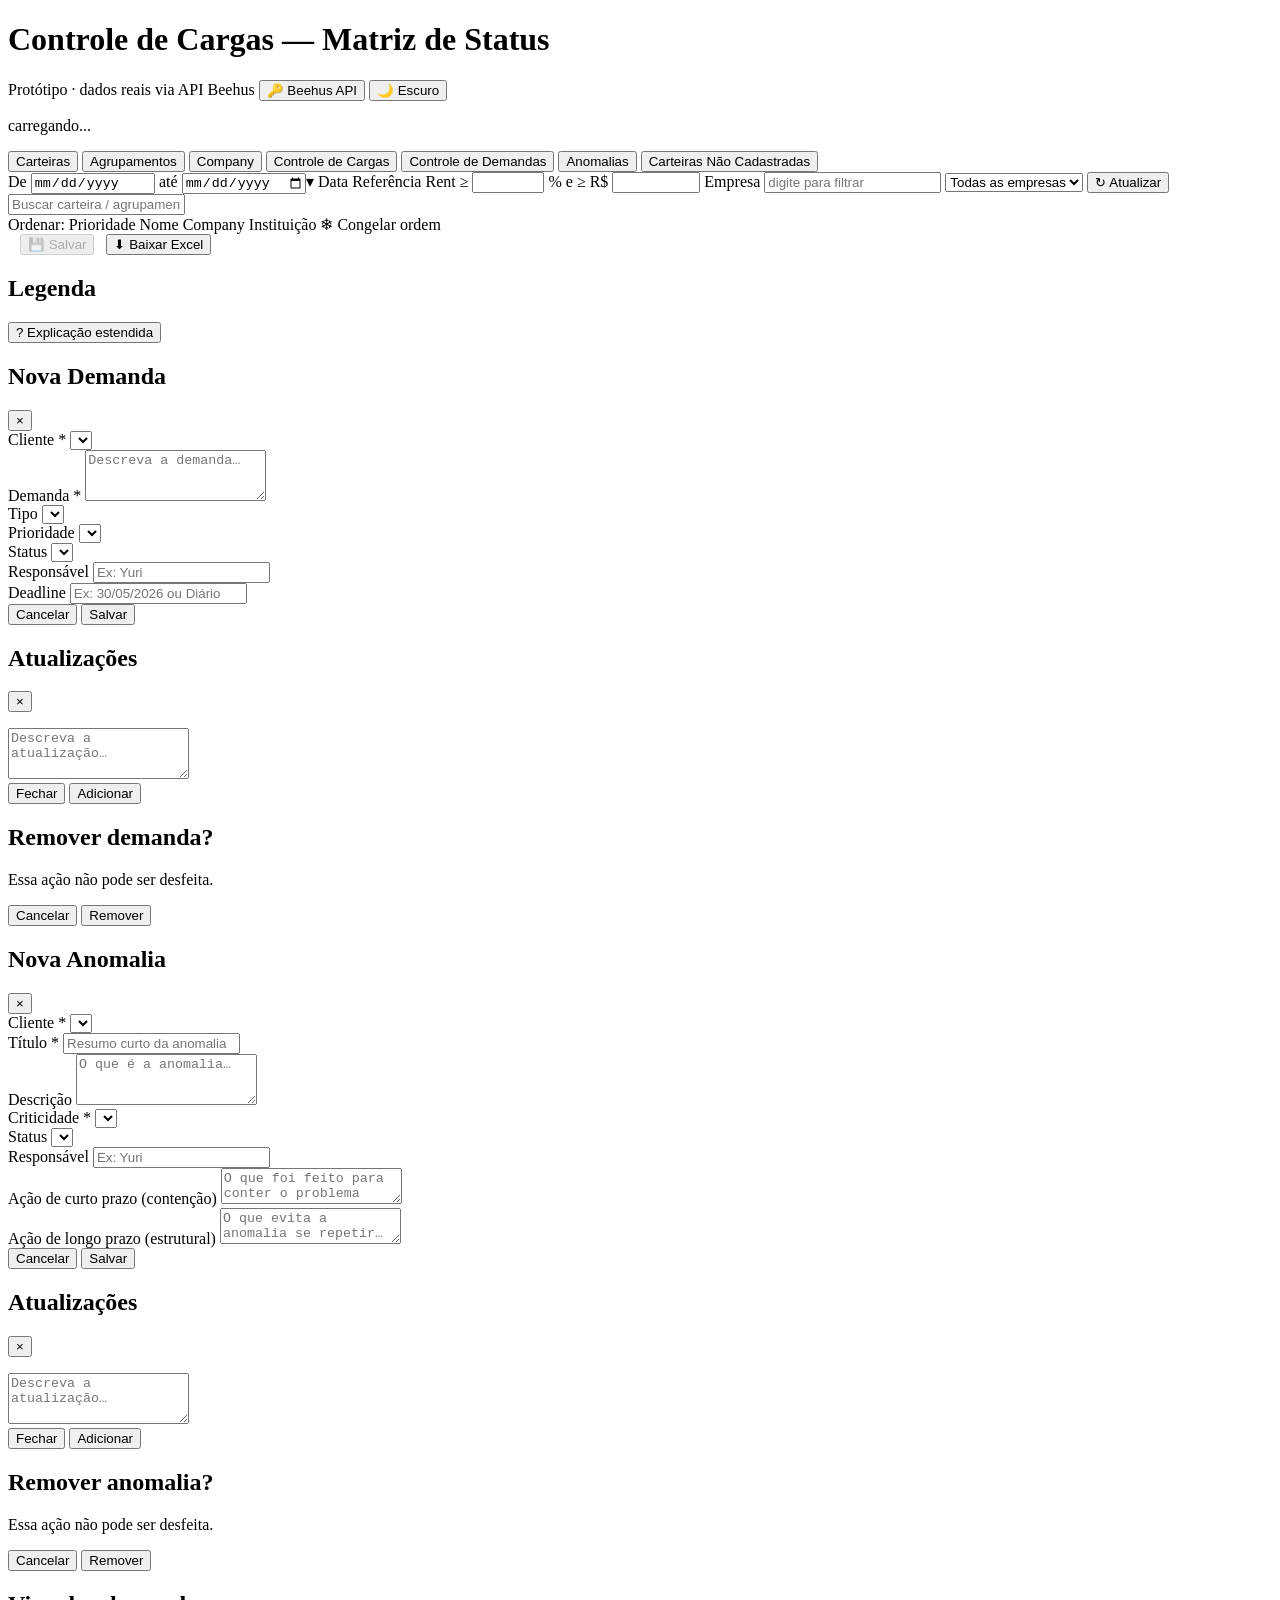
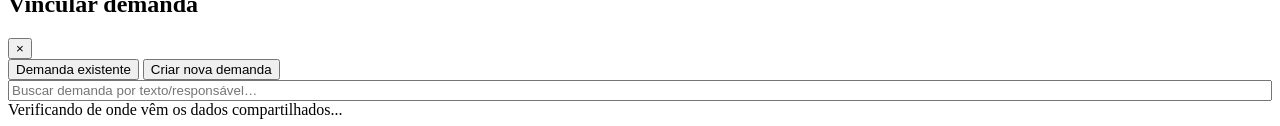
==== prototype/index.html @ be0bcdf6 "Mostra barra de % com tempo restante e decorrido no Atualizar Dois pedidos da mesma rodada. Ficaram " ====
<!doctype html>
<html lang="pt-BR">
<head>
<meta charset="utf-8">
<title>Controle de Cargas — Protótipo (dados reais)</title>
<link rel="stylesheet" href="/static/css/controle_cargas.css">
<!-- [2026-08-24] Layout da sub-visão "Por hora" (aba Company) — só layout,
     cor 100% via var() dos tokens .company-ok/att/crit/neutral já definidos
     acima em controle_cargas.css (zero token novo). -->
<link rel="stylesheet" href="/static/css/matriz_publicacao_hora.css">
<!-- [2026-08-25] Chrome do drill-down "Processamento por Hora × Empresa"
     (aba Company, sub-visão "Por empresa") — só o painel/botão ⏱, cor 100%
     via var() dos mesmos tokens .company-ok/att/crit/neutral, zero token
     novo. -->
<link rel="stylesheet" href="/static/css/matriz_hora_company.css">
<!-- [2026-08-21] CSS autocontido da aba "Controle de Demandas" — não usa
     nenhum token/classe de controle_cargas.css (visual preservado fiel à
     origem beehus-rotinas, escopado sob #panel-demandas/.kd-modal-*). -->
<link rel="stylesheet" href="/static/css/controle_demandas.css">
<!-- [2026-08-21] CSS autocontido da aba "Anomalias" — mesma família
     visual de controle_demandas.css (cards/badges/modais), classes "an-"
     próprias, escopado sob #panel-anomalias/.an-modal-*. -->
<link rel="stylesheet" href="/static/css/anomalias.css">
<!-- [2026-09-24] CSS autocontido da aba "Carteiras Não Cadastradas" (classes
     "cnc-", escopado sob #panel-nao-cadastradas; segue as variáveis --sb-*
     de tema_escuro.css). -->
<link rel="stylesheet" href="/static/css/carteiras_nao_cadastradas.css">
<!-- [2026-08-21] Tema escuro do app inteiro (6 abas) — carregado por ÚLTIMO
     (depois dos 3 CSS acima), único arquivo novo de cor desta tarefa. Ver
     cabeçalho de tema_escuro.css pro detalhe das 3 seções. -->
<link rel="stylesheet" href="/static/css/tema_escuro.css">
<!-- [2026-08-21] Aplica o tema (claro/escuro/automático) ANTES do <body> ser
     desenhado — script bloqueante de propósito (sem defer/async), pra não
     haver 1 frame de flash com o tema errado. Ver static/js/utils/tema.js. -->
<script src="/static/js/utils/tema.js"></script>
<!-- [2026-09-21] Helper de data do relógio local (aaaa-mm-dd), usado pela
     vigência dos comentários (comentarios.js). No <head> junto do tema por
     ser genérico e sem dependência de DOM, garantindo que já exista quando
     os scripts de tela do fim do <body> rodarem. -->
<script src="/static/js/utils/datas.js"></script>
</head>
<body>

<div class="page">

  <div class="masthead">
    <h1>Controle de Cargas — Matriz de Status</h1>
    <span class="tag">Protótipo · dados reais via API Beehus</span>
    <!-- [2026-08-05, pedido do usuário: "consegue efetuar todas consultas por
         Endpoints" + "pode efetuar o processo de transição" + "pode remover
         toda consulta do mongo"] Token da API Beehus — único requisito de
         conexão do app (válido só por 1 dia; abre automaticamente sem token
         configurado/expirado). Ver static/js/controle_cargas/beehus_token.js. -->
    <button class="btn" id="btn-beehus-token" title="Colar o token de hoje da API Beehus (necessário para o app funcionar)">🔑 Beehus API</button>
    <!-- [2026-08-21] Toggle de tema claro/escuro — texto sincronizado por
         static/js/utils/tema.js (2 estados: 🌙 Escuro / ☀️ Claro). -->
    <button class="btn secondary" id="btn-tema" title="Alternar entre tema claro e escuro">🌙 Escuro</button>
  </div>
  <p class="subhead" id="subhead-meta">carregando...</p>

  <div class="alert-banner" id="alerta-atualizacao" style="display:none;">
    <span class="alert-banner-icon">⚠</span>
    <span class="alert-banner-text" id="alerta-atualizacao-texto"></span>
    <button type="button" class="alert-banner-close" id="alerta-atualizacao-fechar" title="Fechar">×</button>
  </div>

  <!-- [2026-09-21, decisão do usuário: "esses dados ... precisam estar na rede,
       nós editamos isso em várias pessoas"] Faixa informativa (azul-esverdeada,
       não vermelha como a de erro acima) que avisa quando comentários/anotações
       gravados por OUTRA pessoa chegaram pela pasta compartilhada. O botão
       "Aplicar" só aparece quando não dava pra repintar sozinho (modal aberto
       ou alguém digitando). Ver static/js/controle_cargas/sincronizacao.js. -->
  <div class="alert-banner info" id="alerta-sincronizacao" style="display:none;">
    <span class="alert-banner-icon">↻</span>
    <span class="alert-banner-text" id="alerta-sincronizacao-texto"></span>
    <button type="button" class="alert-banner-acao" id="alerta-sincronizacao-aplicar" style="display:none;">Aplicar</button>
    <button type="button" class="alert-banner-close" id="alerta-sincronizacao-fechar" title="Fechar">×</button>
  </div>

  <div class="kpi-row" id="kpi-row">
    <div class="publish-card" id="publish-card"></div>
    <div class="publish-card" id="grouping-publish-card" style="display:none;"></div>
    <div class="stat-row" id="stat-row"></div>
  </div>

  <div class="tabs">
    <button class="tab active" id="tab-wallets">Carteiras</button>
    <button class="tab" id="tab-groupings">Agrupamentos</button>
    <button class="tab" id="tab-company">Company</button>
    <button class="tab" id="tab-custodian">Controle de Cargas</button>
    <!-- [2026-08-21] Aba nova, adição pura de marcação — o clique é ligado
         por static/js/controle_demandas/index.js (aditivo, ver comentário
         lá); switchTab()/wireAbas() de controle_cargas/index.js não foram
         tocados. -->
    <button class="tab" id="tab-demandas">Controle de Demandas</button>
    <!-- [2026-08-21] Aba nova "Anomalias" — mesmo padrão aditivo (marcação
         pura; o clique é ligado por static/js/anomalias/index.js, sem
         tocar switchTab()/wireAbas() nem os listeners de
         controle_demandas/index.js). -->
    <button class="tab" id="tab-anomalias">Anomalias</button>
    <!-- [2026-09-24] Aba nova "Carteiras Não Cadastradas" — mesmo padrão
         aditivo (clique ligado por static/js/carteiras_nao_cadastradas/
         index.js). O badge mostra quantas carteiras NOVAS (< 10 du) há. -->
    <button class="tab" id="tab-nao-cadastradas">Carteiras Não Cadastradas<span class="cnc-tab-badge" id="cnc-tab-badge" style="display:none;"></span></button>
  </div>

  <!-- Tarefas 2/3 do refactor 2026-07-20: janela inicial de 5 dias úteis
       (D-3 pra trás) + campos de data pro usuário pedir uma janela maior/
       diferente + botão "Atualizar" que consulta só o intervalo pedido (ver
       static/js/controle_cargas/atualizar.js e GET /api/atualizar).
       [MOVIDO 2026-07-23, pedido do usuário] Fica FORA de #panel-main (não
       mais dentro dela) pra ser compartilhada por Carteiras/Agrupamentos/
       Company — as 3 abas leem o MESMO ControleCargas.SNAPSHOT.meta.window,
       então usam os mesmos campos De/Até em vez de 3 cópias. Escondida só na
       aba Controle de Cargas (custodiantes), que tem navegação própria
       (◀/▶/mais recente) sobre uma fonte de dado totalmente diferente
       (ControleUpload.xlsx) — ver switchTab() em index.js. -->
  <div class="toolbar3" id="toolbar3">
    <label class="datefield">De <input type="date" id="data-inicial" readonly autocomplete="off" title="Calculado automaticamente: até − 5 dias úteis (teto da janela de Atualizar)"></label>
    <label class="datefield">até <input type="date" id="data-final" autocomplete="off"><span class="reftag" title="Esta data vira a Data de Referência do grid (mesma data da coluna destacada &quot;▾ ref&quot; na matriz) — é contra ela que os painéis &quot;Publicadas&quot; e a prioridade de exibição são calculados por padrão.">▾ Data Referência</span></label>
    <!-- Filtro de divergência Rent Contrib × Rent NAV (badge "Rent" da matriz,
         §Alerta 5) — [2026-07-31, pedido do usuário: "campos para mudar o
         valor"] os 2 campos que antes eram só constantes fixas no backend
         (LIMIAR_DIVERGENCIA/_REAIS, snapshot_builder.py) — os DOIS precisam
         passar pra o badge aparecer. Pré-preenchidos com o valor que gerou o
         ÚLTIMO snapshot (SNAPSHOT.meta.limiarDivergenciaPct/Reais, nunca o
         padrão fixo), ver preencherCamposLimiarDivergencia() (atualizar.js). -->
    <label class="datefield" title="Divergência Rent Contrib × Rent NAV mínima pra sinalizar o badge &quot;Rent&quot; — os 2 campos (% e R$) precisam passar juntos.">Rent ≥ <input type="number" id="limiar-divergencia-pct" step="0.01" min="0" style="width:64px"> %</label>
    <label class="datefield">e ≥ R$ <input type="number" id="limiar-divergencia-reais" step="1" min="0" style="width:80px"></label>
    <!-- [2026-09-22, pedido do usuário: "permitir selecionar data e company
         e depois dar um atualizar clickando no botao"] Seletor de empresa:
         escopa a CONSULTA do botão Atualizar (company_id de /api/atualizar),
         não é um filtro de tela — com uma empresa escolhida, o clique busca
         só as carteiras dela na API, uma fração das chamadas de "Todas".
         Opções preenchidas por preencherSelectEmpresas() (atualizar.js) a
         partir de GET /api/empresas; sem token colado ainda, fica só com
         "Todas as empresas" e se preenche assim que o token for salvo. -->
    <label class="datefield" title="Escopa a consulta do botão Atualizar a UMA empresa — quanto menor o escopo, mais rápido o clique. Não filtra o que já está na tela.">Empresa
      <!-- [2026-09-22, pedido do usuário: "pode manter do jeito que está, mas
           também permitir digitar a company e autocompletar"] Campo de busca
           AO LADO do seletor (que continua sendo quem vale: é dele que sai o
           company_id do Atualizar). Digitar filtra as opções do select; com
           1 resultado só, ele já fica escolhido. O <datalist> dá o
           autocompletar nativo do navegador enquanto se digita. -->
      <input type="search" id="empresa-busca" class="empresa-busca" list="lista-empresas"
             placeholder="digite para filtrar" autocomplete="off"
             title="Digite parte do nome (ou o CNPJ) da empresa para filtrar a lista ao lado. Acentos não importam.">
      <datalist id="lista-empresas"></datalist>
      <select id="empresa-atualizar" autocomplete="off">
        <option value="">Todas as empresas</option>
      </select>
    </label>
    <button class="btn" id="btn-atualizar">↻ Atualizar</button>
    <span class="atualizar-msg" id="atualizar-msg"></span>
    <span class="atualizar-timestamp" id="atualizar-timestamp"></span>
    <!-- [2026-09-24, pedido do usuário: "conseguimos criar uma barra de % do
         atualizando e tempo faltante? Sempre com base da seleção da empresa
         ou todas empresas"] Barra do Atualizar: fica escondida até o clique
         e some quando termina; quem preenche é
         static/js/controle_cargas/progresso.js com o que
         GET /api/atualizar/progresso devolve (percentual, tempo restante e o
         escopo — empresa escolhida × nº de datas). -->
    <div class="atualizar-barra" id="atualizar-barra" hidden>
      <div class="atualizar-barra-trilha" role="progressbar" aria-valuemin="0" aria-valuemax="100" aria-valuenow="0" id="atualizar-barra-trilha">
        <div class="atualizar-barra-preenchida" id="atualizar-barra-preenchida"></div>
      </div>
      <span class="atualizar-barra-texto" id="atualizar-barra-texto"></span>
    </div>
  </div>

  <div class="panel" id="panel-main">
    <div class="toolbar">
      <div class="filters" id="filters"></div>
      <input class="searchbox" id="search" type="text" placeholder="Buscar carteira / agrupamento por nome...">
    </div>
    <div class="toolbar2">
      <div class="sortbar" id="sortbar">
        <span>Ordenar:</span>
        <span class="sortbtn on" data-sort="priority">Prioridade</span>
        <span class="sortbtn" data-sort="name">Nome</span>
        <span class="sortbtn" data-sort="company">Company</span>
        <span class="sortbtn" data-sort="institution" id="sort-inst-btn">Instituição</span>
        <span class="sortbtn" id="sort-freeze">❄ Congelar ordem</span>
        <span class="freezebadge" id="freeze-badge" style="display:none;"></span>
      </div>
      <div style="display:flex;align-items:center;gap:12px;">
        <span class="resultcount" id="resultcount"></span>
        <button class="btn" id="btn-salvar-anotacoes" disabled>💾 Salvar</button>
        <button class="btn" id="btn-export">⬇ Baixar Excel</button>
      </div>
    </div>

    <div class="grid-scroll">
      <table class="matrix" id="matrix"></table>
    </div>

    <p class="note" id="grid-note"></p>
  </div>

  <!-- ── Aba "Controle de Cargas" (custodiantes) — ControleUpload.xlsx ──
       Painel próprio (escondido por padrão): a fonte de dado é outra (Excel
       manual da operação, não o Mongo), então filtros/ordenação/export das
       outras abas não se aplicam — aqui é só janela deslizante + grid. -->
  <div class="panel" id="panel-custodian" style="display:none;">
    <div class="toolbar2">
      <div class="cu-nav">
        <button class="sortbtn" id="cu-prev">◀ anteriores</button>
        <button class="sortbtn" id="cu-next">próximas ▶</button>
        <button class="sortbtn" id="cu-latest">↦ mais recente</button>
        <span id="cu-range"></span>
      </div>
      <span class="resultcount" id="cu-count"></span>
    </div>
    <div class="grid-scroll">
      <table class="matrix" id="cu-matrix"></table>
    </div>
    <div class="cu-legend" id="cu-legend">
      <span class="legend-item"><span class="legend-swatch cu-ok"></span><span>OK — status começa com "P" (posição carregada; variantes tipo "P (Conferir T)" no tooltip)</span></span>
      <span class="legend-item"><span class="legend-swatch cu-alert"></span><span>Alerta — qualquer outro texto (ex.: "Sem posição", "Repetido", "T")</span></span>
      <span class="legend-item"><span class="legend-swatch cu-neutral"></span><span>Neutro — célula vazia ou "Feriado"</span></span>
      <span class="legend-item"><span class="dayoff-mark">●</span><span>data com nota "Day Off" de quem mantém a planilha</span></span>
    </div>
    <p class="note" id="cu-note"></p>
  </div>

  <!-- ── Aba "Company" — % de Carteiras Publicadas por empresa, dia a dia ──
       Painel próprio (escondido por padrão): mesmo estilo visual da grade
       principal (célula .cell, cabeçalho sticky, coluna de referência), mas
       linha = company (não carteira/agrupamento) — ver
       static/js/controle_cargas/matriz_company.js.
       [2026-08-24, pedido do usuário — adição pura, nada do bloco acima foi
       removido/alterado, só o wrapper da tabela ganhou um id novo
       ("company-matrix-wrap") para o seletor abaixo poder escondê-lo] Sub-
       visão nova "Publicação por Hora" (static/js/controle_cargas/
       matriz_publicacao_hora.js): seletor "Por empresa"/"Por hora" na
       toolbar + painel próprio #pubhora-wrap (escondido por padrão),
       reaproveitando a MESMA legenda .company-ok/att/crit/neutral já
       existente logo abaixo (as cores da matriz nova são as mesmas, zero
       token novo). -->
  <div class="panel" id="panel-company" style="display:none;">
    <div class="toolbar2">
      <span class="resultcount" id="company-count"></span>
      <div class="pubhora-switch" id="pubhora-switch">
        <button type="button" class="pubhora-switch-btn active" id="pubhora-btn-empresa">Por empresa</button>
        <button type="button" class="pubhora-switch-btn" id="pubhora-btn-hora">Por hora</button>
      </div>
    </div>
    <div class="grid-scroll" id="company-matrix-wrap">
      <table class="matrix" id="company-matrix"></table>
    </div>
    <div class="cu-legend" id="company-legend">
      <span class="legend-item"><span class="legend-swatch company-ok">100%</span><span>Todas as carteiras (Deve Publicar = Sim) da company já publicadas nesse dia</span></span>
      <span class="legend-item"><span class="legend-swatch company-att">83%</span><span>Entre 80% e 99,9% publicadas</span></span>
      <span class="legend-item"><span class="legend-swatch company-crit">40%</span><span>Abaixo de 80% publicadas</span></span>
      <span class="legend-item"><span class="legend-swatch company-neutral">—</span><span>Nenhuma carteira da company deveria publicar nesse dia (todas não cobertas)</span></span>
    </div>
    <p class="note" id="company-note"></p>

    <!-- Sub-visão "Publicação por Hora" — escondida até o usuário clicar
         "Por hora" no seletor acima (ligarSeletorSubVisaoCompany(),
         matriz_publicacao_hora.js). -->
    <div class="grid-scroll" id="pubhora-wrap" style="display:none;">
      <table class="matrix" id="pubhora-matrix"></table>
    </div>
    <p class="note" id="pubhora-note" style="display:none;"></p>
  </div>

  <!-- ── Aba "Controle de Demandas" — Kanban de demandas operacionais ──
       [2026-08-21] Porte de beehus-rotinas/templates/controle_demandas.html
       — visual preservado fiel à origem (ver static/css/
       controle_demandas.css, autocontido, não usa o design system das
       outras abas). Painel próprio, escondido por padrão: dado 100% local
       (data/controle_demandas.json, sem Mongo/API Beehus). A troca de aba
       é feita por listeners próprios em static/js/controle_demandas/
       index.js — aditivos, não tocam switchTab()/wireAbas(). -->
  <div id="panel-demandas" style="display:none;">
    <div class="kd-topo">
      <div>
        <h2 style="margin:0;font-size:15px;font-weight:600;color:var(--sb-text-strong,#111827);">Controle de Demandas</h2>
        <p id="kd-count-label" style="margin:2px 0 0;font-size:11.5px;color:var(--sb-text-faint,#9ca3af);">carregando…</p>
      </div>
      <button class="kd-btn-nova" id="kd-btn-nova">+ Nova Demanda</button>
    </div>

    <div class="kd-filtros">
      <input class="kd-input" id="kd-f-search" type="text" placeholder="Buscar…">
      <select class="kd-select" id="kd-f-cliente"></select>
      <select class="kd-select" id="kd-f-prioridade"></select>
      <select class="kd-select" id="kd-f-status"></select>
      <select class="kd-select" id="kd-f-tipo"></select>
      <label class="kd-checkbox"><input type="checkbox" id="kd-f-show-done"> Mostrar concluídos</label>
      <button class="kd-limpar" id="kd-btn-limpar-filtros">Limpar filtros</button>
    </div>

    <div class="kd-met-bar" id="kd-metrics"></div>

    <div class="kd-board" id="kd-board"></div>
  </div>

  <!-- ── Aba "Anomalias" — board manual de incidentes operacionais ──
       [2026-08-21] MESMO mecanismo da aba "Controle de Demandas" (CRUD
       simples sobre JSON próprio, data/anomalias.json — SEM relação com
       snapshot/carteiras, ver pages/anomalias.py). Painel próprio,
       escondido por padrão. Visual da MESMA família de
       controle_demandas.css (ver static/css/anomalias.css, autocontido,
       classes "an-"). Board agrupado por CRITICIDADE (Crítico/Atenção/
       Observação — 3 colunas fixas, decisão registrada no topo de
       pages/anomalias.py). A troca de aba é feita por listeners próprios
       em static/js/anomalias/index.js — aditivos, não tocam
       switchTab()/wireAbas() nem os listeners de controle_demandas/
       index.js. -->
  <div id="panel-anomalias" style="display:none;">
    <div class="an-topo">
      <div>
        <h2 class="an-titulo">Anomalias</h2>
        <p id="an-count-label" class="an-subtitulo">carregando…</p>
      </div>
      <button class="an-btn-nova" id="an-btn-nova">+ Nova Anomalia</button>
    </div>

    <div class="an-filtros">
      <input class="an-input" id="an-f-search" type="text" placeholder="Buscar…">
      <select class="an-select" id="an-f-cliente"></select>
      <select class="an-select" id="an-f-criticidade"></select>
      <select class="an-select" id="an-f-status"></select>
      <label class="an-checkbox"><input type="checkbox" id="an-f-show-done"> Mostrar concluídas/canceladas</label>
      <button class="an-limpar" id="an-btn-limpar-filtros">Limpar filtros</button>
    </div>

    <div class="an-met-bar" id="an-metrics"></div>

    <div class="an-board" id="an-board"></div>
  </div>

  <!-- ── Aba "Carteiras Não Cadastradas" [2026-09-24] ──
       Carteiras que existem no Beehus e não estão no TemplateCarteiras.xlsx
       (GET /api/carteiras-nao-cadastradas, pages/carteiras_nao_cadastradas.py).
       Novas (< 10 du desde a criação) no topo com badge; depois disso perdem
       o badge mas continuam na lista. Coluna "Carga últimos 45 dias?" =
       verificador de carga (unprocessed na faixa). Consulta só no 1º clique
       na aba e no botão "Atualizar lista". -->
  <div id="panel-nao-cadastradas" style="display:none;">
    <div class="cnc-topo">
      <div>
        <h2 class="cnc-titulo">Carteiras Não Cadastradas</h2>
        <p id="cnc-subtitulo" class="cnc-subtitulo">Abra a aba para consultar.</p>
      </div>
      <div class="cnc-acoes">
        <button class="cnc-btn cnc-btn-secundario" id="cnc-btn-exportar" type="button" disabled title="Baixa um Excel com as linhas que estão na tela (filtros aplicados)">⬇ Exportar Excel</button>
        <button class="cnc-btn" id="cnc-btn-atualizar" type="button">↻ Atualizar lista</button>
      </div>
    </div>

    <div class="cnc-filtros">
      <input class="cnc-input" id="cnc-f-busca" type="search" placeholder="Buscar carteira, WalletID ou conta…" autocomplete="off">
      <select class="cnc-select" id="cnc-f-empresa"><option value="">Todas as empresas</option></select>
      <select class="cnc-select" id="cnc-f-carga">
        <option value="">Carga: todas</option>
        <option value="sim">Com carga nos últimos 45 dias</option>
        <option value="nao">Sem carga nos últimos 45 dias</option>
      </select>
      <label class="cnc-checkbox"><input type="checkbox" id="cnc-f-novas"> Só novas</label>
      <button class="cnc-limpar" id="cnc-btn-limpar-filtros" type="button">Limpar filtros</button>
    </div>

    <div class="cnc-met-bar" id="cnc-metricas"></div>

    <div class="cnc-tabela-wrap">
      <table class="cnc-tabela">
        <!-- cabeçalho desenhado por resultados.js::renderizarCabecalho() a partir de
             COLUNAS (state.js), cada coluna com o ▾ de filtro. -->
        <thead id="cnc-thead"></thead>
        <tbody id="cnc-tbody"></tbody>
      </table>
    </div>
  </div>

  <div class="panel" id="panel-legend">
    <h2>Legenda</h2>
    <div class="legend" id="legend"></div>
    <p class="note" style="margin-top:14px;">
      <button class="helplink" id="help-toggle">? Explicação estendida</button>
      <span id="help-ext" style="display:none;">— SLA diário = data da coluna + Defasagem (du) contra hoje real. SLA mensal = último dia útil do mês + (du Recebimento PDF + du Upload Beehus) du, contra hoje real. A cor de fundo diz só o ESTÁGIO (amarelo-pálido = Unprocessed, verde-menta = Processada, verde = Publicada); o ATRASO é sempre o badge "Atraso" no canto inferior esquerdo (amarelo = 1–2 du, vermelho = ≥3 du). No estado vermelho ∅ (nada carregado, prazo vencido) a intensificação 100→200 do fundo = ≥3 du de atraso. A janela do grid termina em D-1 (hoje − 1 du); o rótulo D-n acima de cada data diz quantos dias úteis ela está atrás de hoje. Os prazos são sempre calculados contra o hoje real.</span>
    </p>
    <p class="note" id="calendar-note"></p>
  </div>

</div>

<div id="tt"></div>
<div class="modal-backdrop" id="modal-backdrop">
  <div class="modal" id="modal-body"></div>
</div>

<!-- ── Modais da aba "Controle de Demandas" — overlays PRÓPRIOS
     (.kd-modal-backdrop/.kd-modal-box), não reaproveitam #modal-backdrop
     acima (aquele é do drill-down da grade principal). Ver
     static/js/controle_demandas/modais.js e
     static/css/controle_demandas.css. -->
<div class="kd-modal-backdrop" id="kd-modal-form-backdrop">
  <div class="kd-modal-box">
    <div class="kd-modal-header">
      <h2 id="kd-form-titulo">Nova Demanda</h2>
      <button class="kd-modal-fechar" id="kd-form-fechar" title="Fechar">×</button>
    </div>
    <input type="hidden" id="kd-form-id">
    <div class="kd-campo">
      <label>Cliente *</label>
      <select id="kd-form-cliente"></select>
    </div>
    <div class="kd-campo">
      <label>Demanda *</label>
      <textarea id="kd-form-demanda" rows="3" placeholder="Descreva a demanda…"></textarea>
    </div>
    <div class="kd-grid2">
      <div class="kd-campo">
        <label>Tipo</label>
        <select id="kd-form-tipo"></select>
      </div>
      <div class="kd-campo">
        <label>Prioridade</label>
        <select id="kd-form-prioridade"></select>
      </div>
    </div>
    <div class="kd-campo">
      <label>Status</label>
      <select id="kd-form-status"></select>
    </div>
    <div class="kd-grid2">
      <div class="kd-campo">
        <label>Responsável</label>
        <input type="text" id="kd-form-responsavel" list="kd-resp-list" placeholder="Ex: Yuri">
        <datalist id="kd-resp-list"></datalist>
      </div>
      <div class="kd-campo">
        <label>Deadline</label>
        <input type="text" id="kd-form-deadline" placeholder="Ex: 30/05/2026 ou Diário">
      </div>
    </div>
    <div class="kd-modal-rodape">
      <button class="kd-btn-secundario" id="kd-form-cancelar">Cancelar</button>
      <button class="kd-btn-primario" id="kd-form-salvar">Salvar</button>
    </div>
  </div>
</div>

<div class="kd-modal-backdrop" id="kd-modal-comments-backdrop">
  <div class="kd-modal-box kd-modal-md">
    <div class="kd-modal-header">
      <h2>Atualizações</h2>
      <button class="kd-modal-fechar" id="kd-comentarios-fechar" title="Fechar">×</button>
    </div>
    <p class="kd-modal-aviso" id="kd-comentarios-titulo"></p>
    <div id="kd-comentarios-lista" class="kd-comments-lista"></div>
    <textarea id="kd-comentario-texto" rows="3" placeholder="Descreva a atualização…"></textarea>
    <div class="kd-modal-rodape">
      <button class="kd-btn-secundario" id="kd-comentarios-fechar-rodape">Fechar</button>
      <button class="kd-btn-primario" id="kd-comentario-enviar">Adicionar</button>
    </div>
  </div>
</div>

<div class="kd-modal-backdrop" id="kd-modal-delete-backdrop">
  <div class="kd-modal-box kd-modal-sm">
    <h2 class="kd-modal-titulo-simples">Remover demanda?</h2>
    <p class="kd-modal-aviso">Essa ação não pode ser desfeita.</p>
    <div class="kd-modal-rodape">
      <button class="kd-btn-secundario" id="kd-delete-cancelar">Cancelar</button>
      <button class="kd-btn-perigo" id="kd-delete-confirmar">Remover</button>
    </div>
  </div>
</div>

<!-- ── Modais da aba "Anomalias" — overlays PRÓPRIOS (.an-modal-*), mesma
     técnica de Demandas (não reaproveitam #modal-backdrop nem
     .kd-modal-*). Ver static/js/anomalias/modais.js e vinculos.js,
     static/css/anomalias.css. -->
<div class="an-modal-backdrop" id="an-modal-form-backdrop">
  <div class="an-modal-box">
    <div class="an-modal-header">
      <h2 id="an-form-titulo">Nova Anomalia</h2>
      <button class="an-modal-fechar" id="an-form-fechar" title="Fechar">×</button>
    </div>
    <input type="hidden" id="an-form-id">
    <div class="an-campo">
      <label>Cliente *</label>
      <select id="an-form-cliente"></select>
    </div>
    <div class="an-campo">
      <label>Título *</label>
      <input type="text" id="an-form-titulo-campo" placeholder="Resumo curto da anomalia">
    </div>
    <div class="an-campo">
      <label>Descrição</label>
      <textarea id="an-form-descricao" rows="3" placeholder="O que é a anomalia…"></textarea>
    </div>
    <div class="an-grid2">
      <div class="an-campo">
        <label>Criticidade *</label>
        <select id="an-form-criticidade"></select>
      </div>
      <div class="an-campo">
        <label>Status</label>
        <select id="an-form-status"></select>
      </div>
    </div>
    <div class="an-campo">
      <label>Responsável</label>
      <input type="text" id="an-form-responsavel" list="an-resp-list" placeholder="Ex: Yuri">
      <datalist id="an-resp-list"></datalist>
    </div>
    <div class="an-campo">
      <label>Ação de curto prazo (contenção)</label>
      <textarea id="an-form-acao-curto" rows="2" placeholder="O que foi feito para conter o problema agora…"></textarea>
    </div>
    <div class="an-campo">
      <label>Ação de longo prazo (estrutural)</label>
      <textarea id="an-form-acao-longo" rows="2" placeholder="O que evita a anomalia se repetir…"></textarea>
    </div>

    <div class="an-vinc-secao" id="an-vinc-secao" style="display:none;">
      <label>Demandas vinculadas</label>
      <div class="an-vinc-lista" id="an-vinc-lista"></div>
      <div class="an-vinc-botoes">
        <button class="an-btn-secundario" id="an-btn-vincular-curto" type="button">🔗 Vincular demanda de curto prazo</button>
        <button class="an-btn-secundario" id="an-btn-vincular-longo" type="button">🔗 Vincular demanda de longo prazo</button>
      </div>
    </div>

    <div class="an-modal-rodape">
      <button class="an-btn-secundario" id="an-form-cancelar">Cancelar</button>
      <button class="an-btn-primario" id="an-form-salvar">Salvar</button>
    </div>
  </div>
</div>

<div class="an-modal-backdrop" id="an-modal-comments-backdrop">
  <div class="an-modal-box an-modal-md">
    <div class="an-modal-header">
      <h2>Atualizações</h2>
      <button class="an-modal-fechar" id="an-comentarios-fechar" title="Fechar">×</button>
    </div>
    <p class="an-modal-aviso" id="an-comentarios-titulo"></p>
    <div id="an-comentarios-lista" class="an-comments-lista"></div>
    <textarea id="an-comentario-texto" rows="3" placeholder="Descreva a atualização…"></textarea>
    <div class="an-modal-rodape">
      <button class="an-btn-secundario" id="an-comentarios-fechar-rodape">Fechar</button>
      <button class="an-btn-primario" id="an-comentario-enviar">Adicionar</button>
    </div>
  </div>
</div>

<div class="an-modal-backdrop" id="an-modal-delete-backdrop">
  <div class="an-modal-box an-modal-sm">
    <h2 class="an-modal-titulo-simples">Remover anomalia?</h2>
    <p class="an-modal-aviso">Essa ação não pode ser desfeita.</p>
    <div class="an-modal-rodape">
      <button class="an-btn-secundario" id="an-delete-cancelar">Cancelar</button>
      <button class="an-btn-perigo" id="an-delete-confirmar">Remover</button>
    </div>
  </div>
</div>

<!-- Modal de vinculação de demanda (buscar existente OU criar nova) —
     reaproveitado pelos 2 botões (curto/longo prazo) do modal de edição
     de anomalia; o horizonte fica em Anomalias.horizonteEmVinculacao
     (state.js). Ver static/js/anomalias/vinculos.js. -->
<div class="an-modal-backdrop" id="an-modal-vincular-backdrop">
  <div class="an-modal-box an-modal-md">
    <div class="an-modal-header">
      <h2 id="an-vincular-titulo">Vincular demanda</h2>
      <button class="an-modal-fechar" id="an-vincular-fechar" title="Fechar">×</button>
    </div>

    <div class="an-vinc-tabs">
      <button class="an-vinc-tab an-vinc-tab-ativa" id="an-vinc-tab-buscar" type="button">Demanda existente</button>
      <button class="an-vinc-tab" id="an-vinc-tab-criar" type="button">Criar nova demanda</button>
    </div>

    <div id="an-vinc-painel-buscar">
      <input class="an-input" id="an-vinc-busca" type="text" placeholder="Buscar demanda por texto/responsável…" style="width:100%;box-sizing:border-box;">
      <div class="an-vinc-resultados" id="an-vinc-resultados"></div>
    </div>

    <div id="an-vinc-painel-criar" style="display:none;">
      <div class="an-campo">
        <label>Cliente</label>
        <select id="an-vinc-form-cliente"></select>
      </div>
      <div class="an-campo">
        <label>Demanda</label>
        <textarea id="an-vinc-form-demanda" rows="2"></textarea>
      </div>
      <div class="an-grid2">
        <div class="an-campo">
          <label>Prioridade</label>
          <select id="an-vinc-form-prioridade"></select>
        </div>
        <div class="an-campo">
          <label>Tipo</label>
          <select id="an-vinc-form-tipo"></select>
        </div>
      </div>
      <div class="an-grid2">
        <div class="an-campo">
          <label>Responsável</label>
          <input type="text" id="an-vinc-form-responsavel" list="an-resp-list">
        </div>
        <div class="an-campo">
          <label>Deadline</label>
          <input type="text" id="an-vinc-form-deadline" placeholder="Ex: 30/05/2026">
        </div>
      </div>
      <div class="an-campo">
        <label>Resumo do vínculo (opcional)</label>
        <input type="text" id="an-vinc-form-resumo" placeholder="Por que essa demanda resolve a anomalia…">
      </div>
      <div class="an-modal-rodape">
        <button class="an-btn-secundario" id="an-vinc-cancelar-criar" type="button">Cancelar</button>
        <button class="an-btn-primario" id="an-vinc-criar-e-vincular" type="button">Criar e vincular</button>
      </div>
    </div>
  </div>
</div>

<!-- [2026-09-22, relato do usuário: "um colega ainda não está aparecendo o
     responsável e comentários, mesmo que são gravados e consumidos em uma base
     na rede onedrive"] Rodapé de diagnóstico, SEMPRE visível (decisão do
     usuário): de qual pasta vêm os dados compartilhados, quantos comentários/
     anotações foram carregados dela, quando o arquivo foi gravado pela última
     vez e de qual pasta o código está rodando. Preenchido por
     static/js/controle_cargas/diagnostico.js (GET /api/diagnostico-dados) —
     até aqui esse diagnóstico só existia na 1ª linha do log de boot, num
     arquivo que ninguém abre (a janela do servidor sobe oculta). -->
<div class="diagnostico-rodape" id="diagnostico-rodape">
  <span id="diagnostico-texto">Verificando de onde vêm os dados compartilhados...</span>
</div>

<script src="/static/js/controle_cargas/state.js"></script>
<script src="/static/js/controle_cargas/filtros.js"></script>
<script src="/static/js/controle_cargas/filtro_cabecalho.js"></script>
<script src="/static/js/controle_cargas/identificadores.js"></script>
<script src="/static/js/controle_cargas/matriz.js"></script>
<script src="/static/js/controle_cargas/matriz_custodiantes.js"></script>
<script src="/static/js/controle_cargas/matriz_company.js"></script>
<!-- [2026-08-24] Sub-visão "Por hora" da aba Company — precisa vir depois de
     matriz.js (reaproveita agrupamentoCarteirasQueDevemPublicarNaData/
     agrupamentoEstaPublicadoNaData/cellByDate/wireHeaderDateClicks) e de
     matriz_company.js (liga o seletor dentro do mesmo painel). -->
<script src="/static/js/controle_cargas/matriz_publicacao_hora.js"></script>
<!-- [2026-08-25] Drill-down "Processamento por Hora × Empresa" — botão "⏱"
     no cabeçalho de cada dia da matriz "Por empresa". Precisa vir depois de
     matriz_company.js (computeCompanyPublishMatrix, meta por company/dia) e
     de matriz_publicacao_hora.js (montarBaldesHoraPublicacao/
     horaInteiraDeHoraPub/celulaPublicacaoHoraHtml/carregarConfigPublicacaoHora,
     todos reaproveitados). -->
<script src="/static/js/controle_cargas/matriz_hora_company.js"></script>
<script src="/static/js/controle_cargas/paineis.js"></script>
<script src="/static/js/controle_cargas/comentarios.js"></script>
<script src="/static/js/controle_cargas/anotacoes.js"></script>
<!-- [2026-09-24] Seleção de célula — precisa vir depois de anotacoes.js
     (redesenha as colunas Responsável/Comentário da linha selecionada) e
     antes de index.js, que liga wireSelecaoCelula() no bootstrap. -->
<script src="/static/js/controle_cargas/selecao_celula.js"></script>
<script src="/static/js/controle_cargas/exportar.js"></script>
<script src="/static/js/controle_cargas/progresso.js"></script>
<script src="/static/js/controle_cargas/atualizar.js"></script>
<script src="/static/js/controle_cargas/sincronizacao.js"></script>
<script src="/static/js/controle_cargas/beehus_token.js"></script>
<!-- [2026-09-22] Rodapé de diagnóstico — precisa vir depois de anotacoes.js/
     comentarios.js (lê ControleCargas.ANNOTATIONS/COMMENTS pra contar o que
     vale na data de referência em tela). -->
<script src="/static/js/controle_cargas/diagnostico.js"></script>
<script src="/static/js/controle_cargas/index.js"></script>

<!-- [2026-08-21] Aba "Controle de Demandas" — JS quebrado por
     funcionalidade (CLAUDE.md §4), objeto próprio ControleDemandas (não
     depende de nenhum script acima). Carregados por último, sem alterar
     nada dos scripts de controle_cargas/. -->
<script src="/static/js/controle_demandas/state.js"></script>
<script src="/static/js/controle_demandas/filtros.js"></script>
<script src="/static/js/controle_demandas/quadro.js"></script>
<script src="/static/js/controle_demandas/colunas.js"></script>
<script src="/static/js/controle_demandas/cartoes.js"></script>
<script src="/static/js/controle_demandas/arrastar.js"></script>
<script src="/static/js/controle_demandas/metricas.js"></script>
<script src="/static/js/controle_demandas/modais.js"></script>
<script src="/static/js/controle_demandas/index.js"></script>

<!-- [2026-08-21] Aba "Anomalias" — board manual de anomalias
     operacionais, MESMO mecanismo de Controle de Demandas (JSON próprio,
     sem leitura de snapshot/carteiras). JS quebrado por funcionalidade
     (CLAUDE.md §4), objeto próprio Anomalias (não depende de
     ControleCargas/ControleDemandas). Carregado por último. -->
<script src="/static/js/anomalias/state.js"></script>
<script src="/static/js/anomalias/filtros.js"></script>
<script src="/static/js/anomalias/quadro.js"></script>
<script src="/static/js/anomalias/cartoes.js"></script>
<script src="/static/js/anomalias/vinculos.js"></script>
<script src="/static/js/anomalias/modais.js"></script>
<script src="/static/js/anomalias/index.js"></script>

<!-- [2026-09-24] Aba "Carteiras Não Cadastradas" — objeto próprio
     CarteirasNaoCadastradas, 1 arquivo por funcionalidade (CLAUDE.md §4).
     Carregado DEPOIS de anomalias/index.js: os botões tab-demandas/
     tab-anomalias já existem e só ganham 1 listener a mais. -->
<script src="/static/js/utils/filtro_popover.js"></script>
<script src="/static/js/carteiras_nao_cadastradas/state.js"></script>
<script src="/static/js/carteiras_nao_cadastradas/filtros.js"></script>
<script src="/static/js/carteiras_nao_cadastradas/resultados.js"></script>
<script src="/static/js/carteiras_nao_cadastradas/exportar.js"></script>
<script src="/static/js/carteiras_nao_cadastradas/index.js"></script>
</body>
</html>
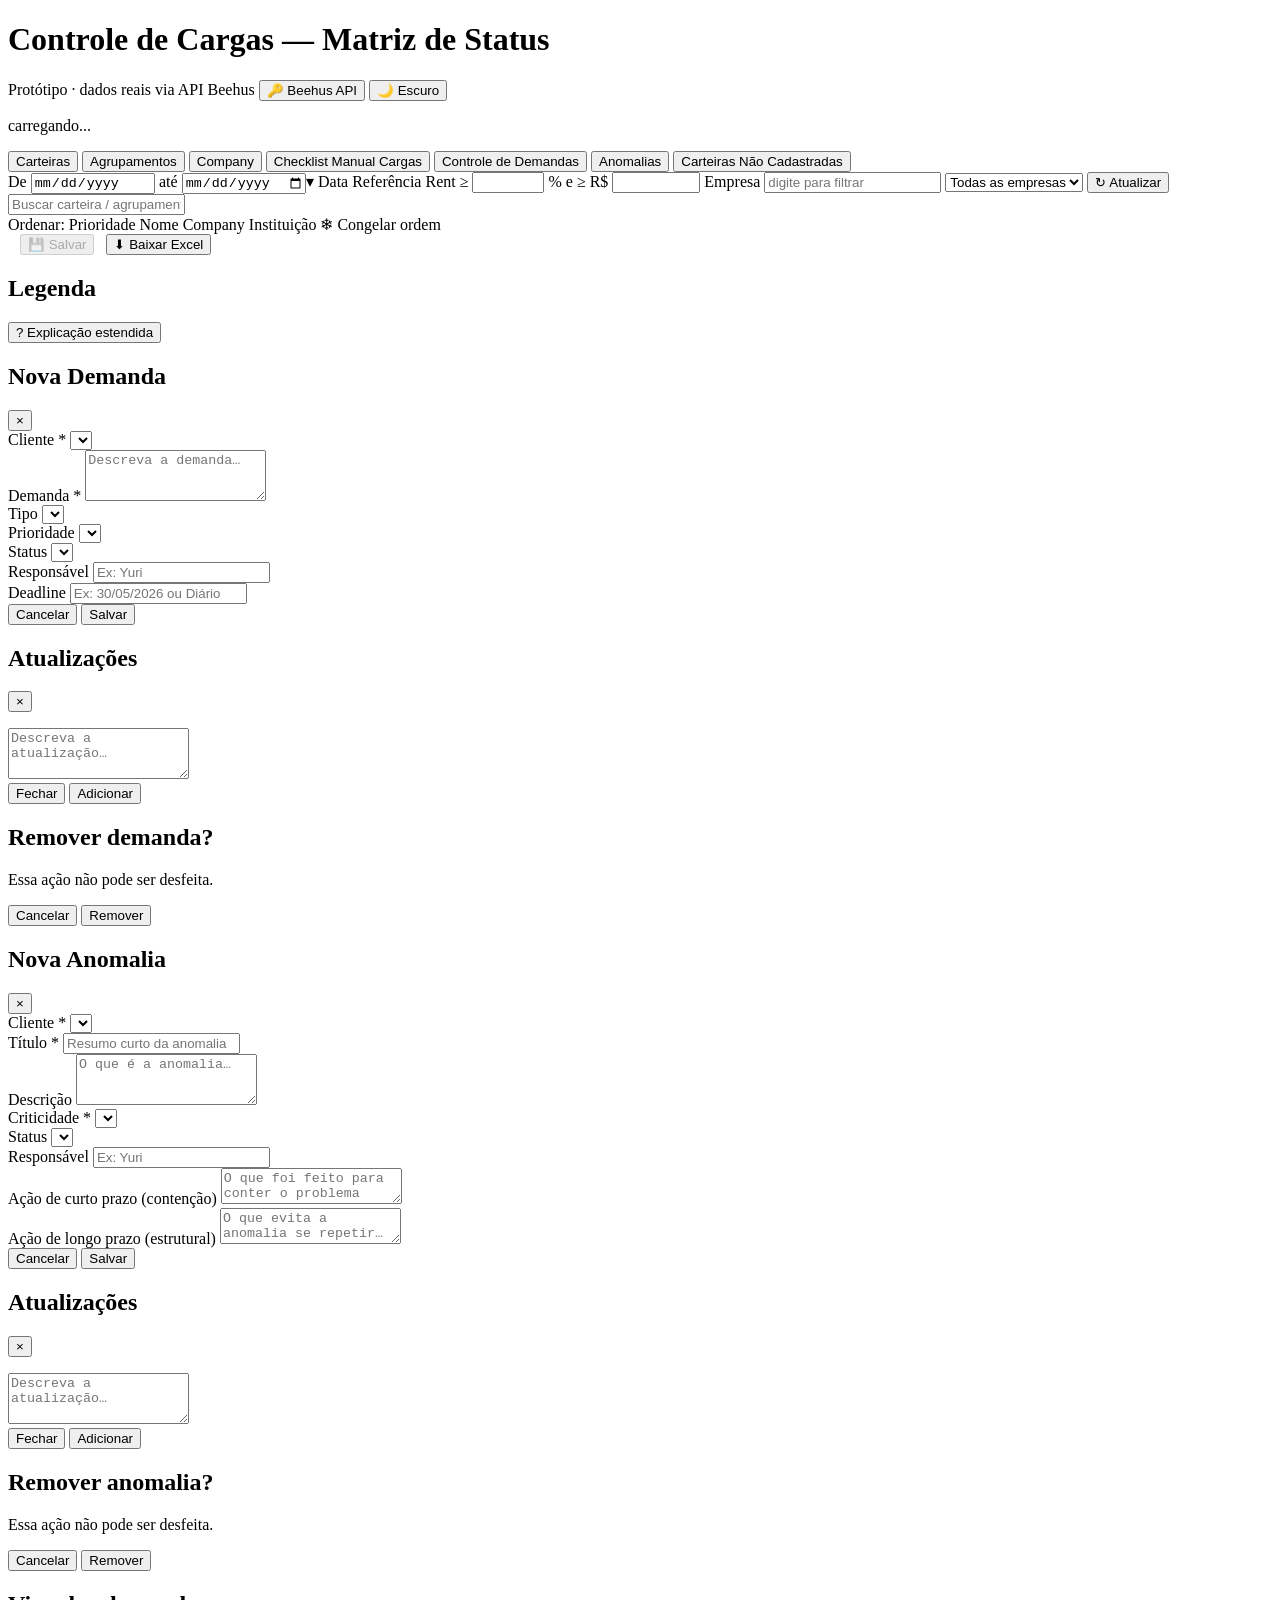
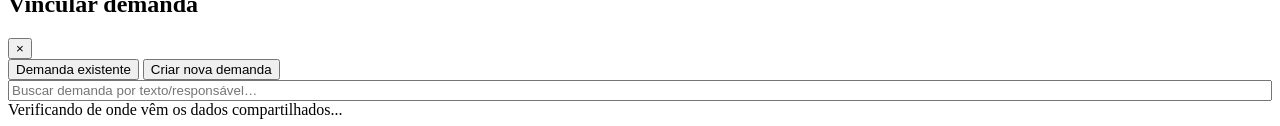
==== commit b68d3504: "feat(abas): aba "Controle de Cargas" atual passa a se chamar "Checklist Manual Cargas" (CC-02) [2026" ====
--- a/prototype/index.html
+++ b/prototype/index.html
@@ -33,6 +33,11 @@
      desenhado — script bloqueante de propósito (sem defer/async), pra não
      haver 1 frame de flash com o tema errado. Ver static/js/utils/tema.js. -->
 <script src="/static/js/utils/tema.js"></script>
+<!-- [2026-09-25, pedido do usuário: modal fecha ao arrastar a seleção de texto] TRV-02: arrastar de um campo até o fundo não fecha nenhum modal (grade, Demandas, Anomalias...). -->
+<script src="/static/js/utils/guarda_arrasto.js"></script>
+<!-- [2026-09-25, pedido do usuário: "quando estourar o token, já mostrar o pop up de colar o token"]
+     TRV-01: resposta com X-Beehus-Token: expired abre o modal de token na hora (beehus_token.js). -->
+<script src="/static/js/utils/beehus_token_guard.js"></script>
 <!-- [2026-09-21] Helper de data do relógio local (aaaa-mm-dd), usado pela
      vigência dos comentários (comentarios.js). No <head> junto do tema por
      ser genérico e sem dependência de DOM, garantindo que já exista quando
@@ -87,7 +92,10 @@
     <button class="tab active" id="tab-wallets">Carteiras</button>
     <button class="tab" id="tab-groupings">Agrupamentos</button>
     <button class="tab" id="tab-company">Company</button>
-    <button class="tab" id="tab-custodian">Controle de Cargas</button>
+    <!-- [2026-09-25, pedido do usuário: "Nomear o Controle de Cargas atual como Checklist Manual Cargas"]
+         CC-02: só o rótulo mudou; id/view seguem "custodian". "Controle de Cargas" continua sendo o
+         nome do app (<title>/<h1>) e será o nome da aba nova do CC-03. -->
+    <button class="tab" id="tab-custodian">Checklist Manual Cargas</button>
     <!-- [2026-08-21] Aba nova, adição pura de marcação — o clique é ligado
          por static/js/controle_demandas/index.js (aditivo, ver comentário
          lá); switchTab()/wireAbas() de controle_cargas/index.js não foram
@@ -112,7 +120,7 @@
        mais dentro dela) pra ser compartilhada por Carteiras/Agrupamentos/
        Company — as 3 abas leem o MESMO ControleCargas.SNAPSHOT.meta.window,
        então usam os mesmos campos De/Até em vez de 3 cópias. Escondida só na
-       aba Controle de Cargas (custodiantes), que tem navegação própria
+       aba Checklist Manual Cargas (custodiantes), que tem navegação própria
        (◀/▶/mais recente) sobre uma fonte de dado totalmente diferente
        (ControleUpload.xlsx) — ver switchTab() em index.js. -->
   <div class="toolbar3" id="toolbar3">
@@ -197,7 +205,7 @@
     <p class="note" id="grid-note"></p>
   </div>
 
-  <!-- ── Aba "Controle de Cargas" (custodiantes) — ControleUpload.xlsx ──
+  <!-- ── Aba "Checklist Manual Cargas" (custodiantes) — ControleUpload.xlsx ──
        Painel próprio (escondido por padrão): a fonte de dado é outra (Excel
        manual da operação, não o Mongo), então filtros/ordenação/export das
        outras abas não se aplicam — aqui é só janela deslizante + grid. -->
@@ -641,6 +649,7 @@
 <script src="/static/js/controle_cargas/filtro_cabecalho.js"></script>
 <script src="/static/js/controle_cargas/identificadores.js"></script>
 <script src="/static/js/controle_cargas/matriz.js"></script>
+<script src="/static/js/controle_cargas/colunas_sticky.js"></script>
 <script src="/static/js/controle_cargas/matriz_custodiantes.js"></script>
 <script src="/static/js/controle_cargas/matriz_company.js"></script>
 <!-- [2026-08-24] Sub-visão "Por hora" da aba Company — precisa vir depois de
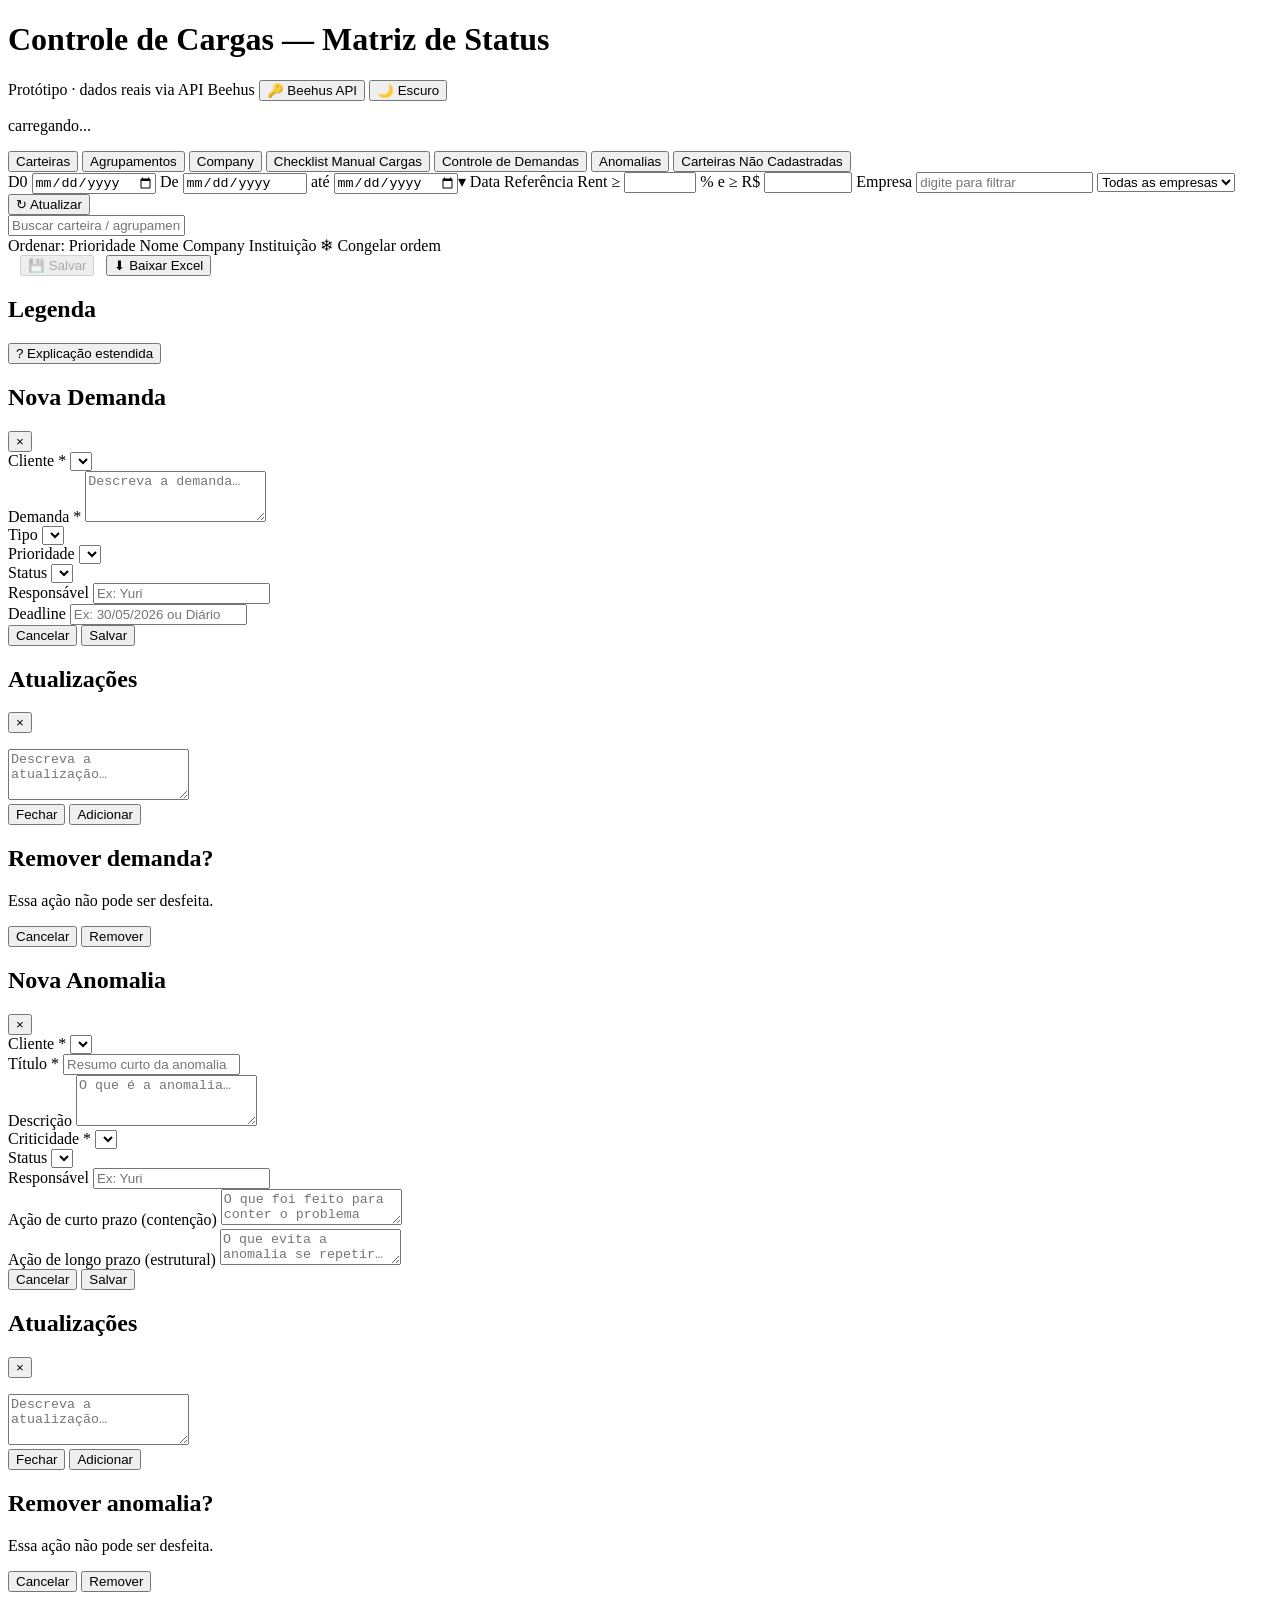
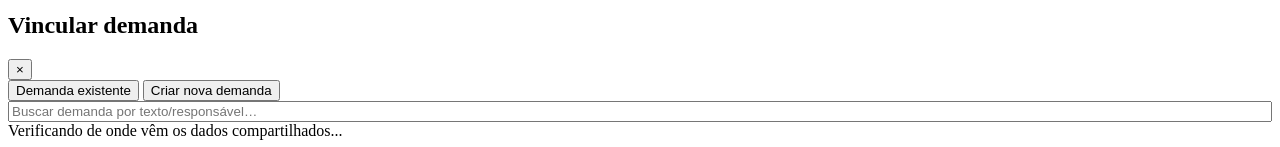
==== commit 64230ddf: "CC-01: campo Data D0 (padrão hoje) muda o 'hoje' da ferramenta O snapshot recebe data_hoje (janela p" ====
--- a/prototype/index.html
+++ b/prototype/index.html
@@ -124,6 +124,11 @@
        (◀/▶/mais recente) sobre uma fonte de dado totalmente diferente
        (ControleUpload.xlsx) — ver switchTab() em index.js. -->
   <div class="toolbar3" id="toolbar3">
+    <!-- [2026-09-25, pedido do usuário: "Campo Data D0 que começa como Default hoje" — CC-01]
+         Todo o "hoje" da ferramenta (atraso, Pauta, D-n, SLA, janela padrão, vigência de comentário)
+         sai deste campo. Abre sempre em hoje (não é salvo — D10); ver static/js/controle_cargas/data_d0.js. -->
+    <label class="datefield" title="Data D0: o 'hoje' da ferramenta. Abre em hoje; mudar recalcula De/Até, mas só vale depois de Atualizar.">D0 <input type="date" id="data-d0" autocomplete="off"></label>
+    <span class="d0-simulado" id="d0-simulado" role="status" hidden></span>
     <label class="datefield">De <input type="date" id="data-inicial" readonly autocomplete="off" title="Calculado automaticamente: até − 5 dias úteis (teto da janela de Atualizar)"></label>
     <label class="datefield">até <input type="date" id="data-final" autocomplete="off"><span class="reftag" title="Esta data vira a Data de Referência do grid (mesma data da coluna destacada &quot;▾ ref&quot; na matriz) — é contra ela que os painéis &quot;Publicadas&quot; e a prioridade de exibição são calculados por padrão.">▾ Data Referência</span></label>
     <!-- Filtro de divergência Rent Contrib × Rent NAV (badge "Rent" da matriz,
@@ -674,6 +679,7 @@
 <script src="/static/js/controle_cargas/exportar.js"></script>
 <script src="/static/js/controle_cargas/progresso.js"></script>
 <script src="/static/js/controle_cargas/atualizar.js"></script>
+<script src="/static/js/controle_cargas/data_d0.js"></script>
 <script src="/static/js/controle_cargas/sincronizacao.js"></script>
 <script src="/static/js/controle_cargas/beehus_token.js"></script>
 <!-- [2026-09-22] Rodapé de diagnóstico — precisa vir depois de anotacoes.js/
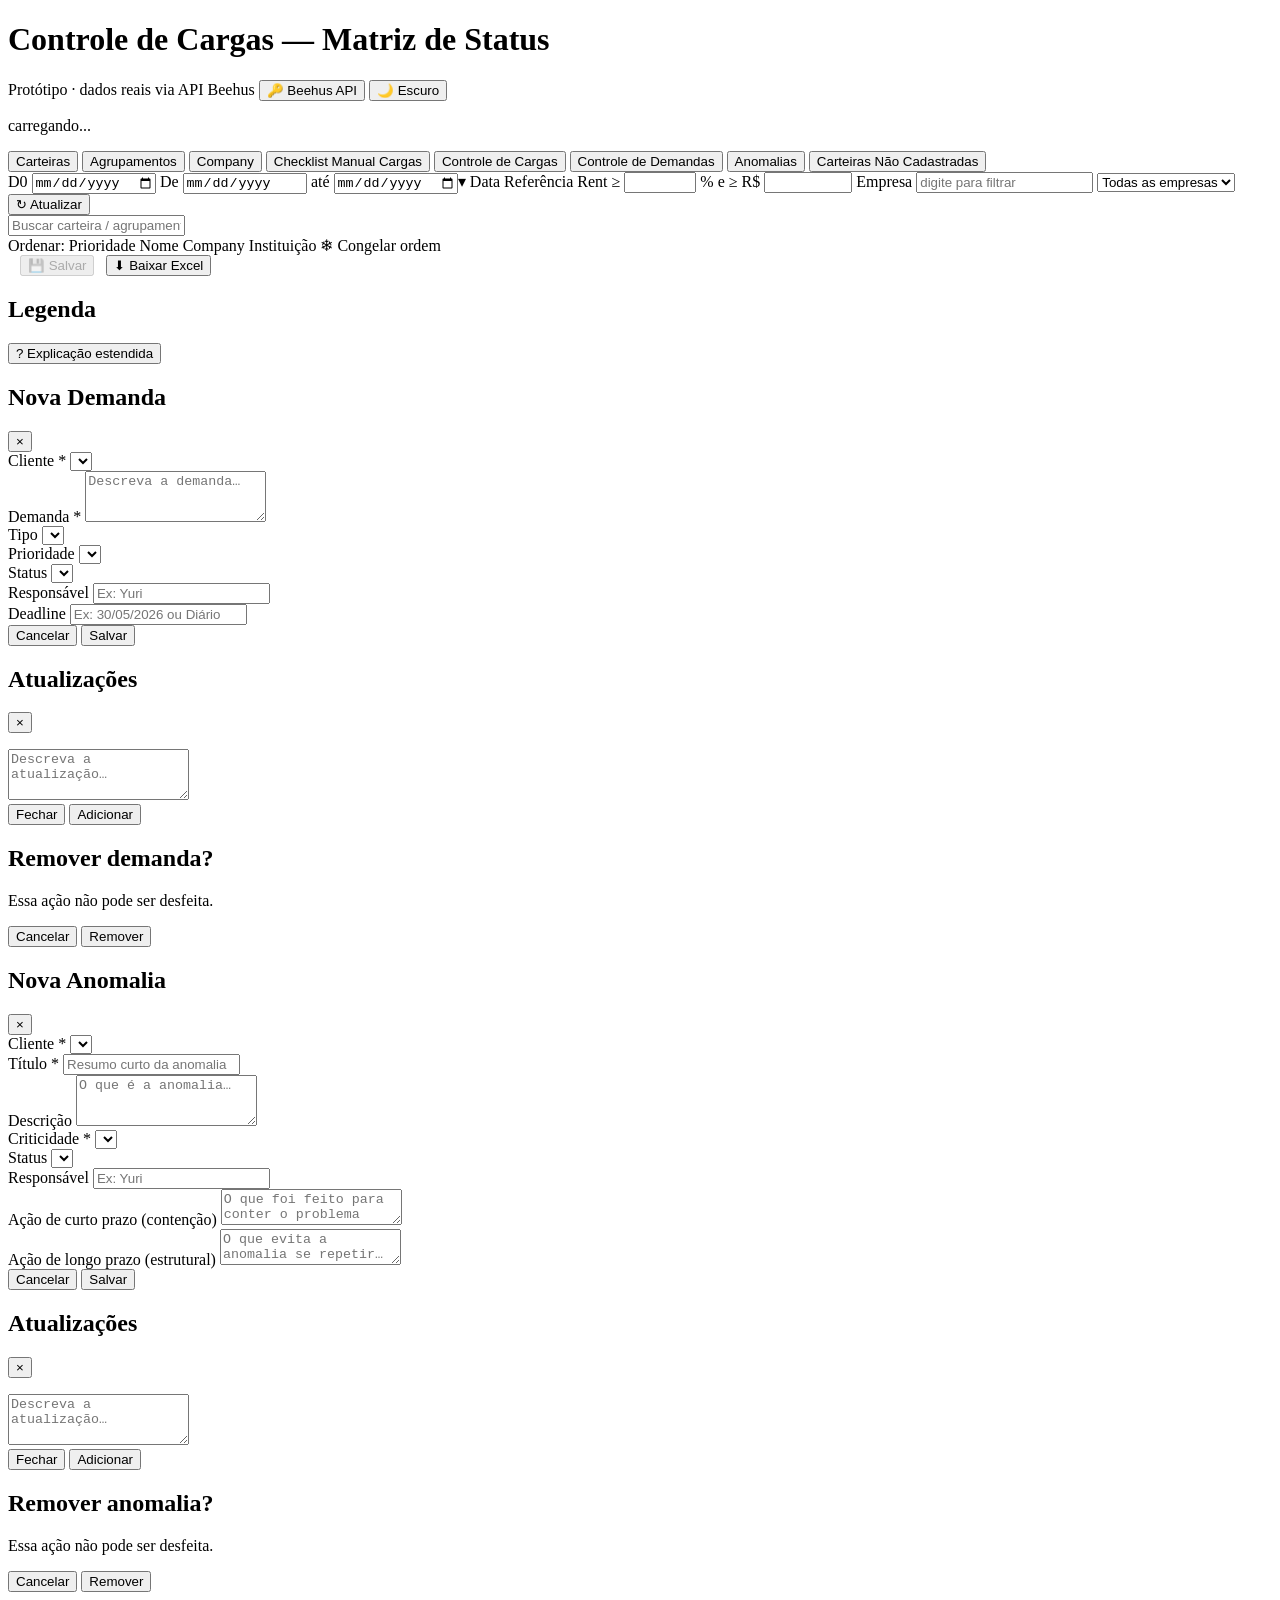
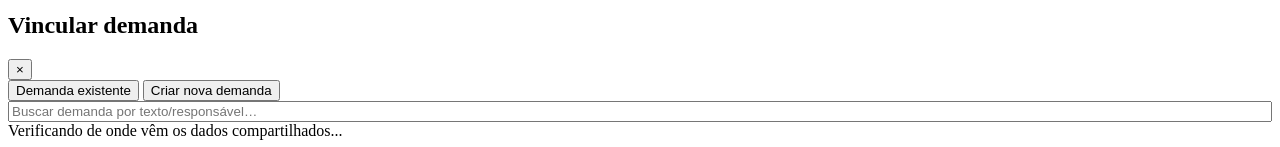
==== commit e2a49d5f: "CC-03 (3A): aba Controle de Cargas, somente leitura Matriz Company | Instituição | Modelo | D/M × di" ====
--- a/prototype/index.html
+++ b/prototype/index.html
@@ -13,6 +13,8 @@
      via var() dos mesmos tokens .company-ok/att/crit/neutral, zero token
      novo. -->
 <link rel="stylesheet" href="/static/css/matriz_hora_company.css">
+<!-- [2026-09-27, CC-03] aba "Controle de Cargas" (só layout; cores das classes já existentes). -->
+<link rel="stylesheet" href="/static/css/matriz_cargas.css">
 <!-- [2026-08-21] CSS autocontido da aba "Controle de Demandas" — não usa
      nenhum token/classe de controle_cargas.css (visual preservado fiel à
      origem beehus-rotinas, escopado sob #panel-demandas/.kd-modal-*). -->
@@ -96,6 +98,9 @@
          CC-02: só o rótulo mudou; id/view seguem "custodian". "Controle de Cargas" continua sendo o
          nome do app (<title>/<h1>) e será o nome da aba nova do CC-03. -->
     <button class="tab" id="tab-custodian">Checklist Manual Cargas</button>
+    <!-- [2026-09-27, CC-03] Aba nova "Controle de Cargas" — view 'cargas' do switchTab(); o clique é
+         ligado por static/js/controle_cargas/matriz_cargas.js (wireAbaCargas). -->
+    <button class="tab" id="tab-cargas">Controle de Cargas</button>
     <!-- [2026-08-21] Aba nova, adição pura de marcação — o clique é ligado
          por static/js/controle_demandas/index.js (aditivo, ver comentário
          lá); switchTab()/wireAbas() de controle_cargas/index.js não foram
@@ -278,6 +283,36 @@
     <p class="note" id="pubhora-note" style="display:none;"></p>
   </div>
 
+  <!-- ── Aba "Controle de Cargas" (CC-03, fase 3A) ──
+       [2026-09-27, pedido do usuário: "Controlar as cargas por Company – Instituição – Modelo de
+       Carga – Mensal/Diário"] Cobertura de carga por chave × dia, calculada no servidor
+       (matriz_cargas.py → SNAPSHOT.cargas); usa o mesmo #toolbar3 (De/Até, D0, Atualizar). Desenho e
+       cliques em static/js/controle_cargas/matriz_cargas.js. -->
+  <div class="panel" id="panel-cargas" style="display:none;">
+    <div class="toolbar2">
+      <span class="resultcount" id="cargas-count"></span>
+      <button class="btn" id="btn-salvar-anotacoes-cargas" type="button" disabled title="Salva o Responsável / Comentário sobre atuação editados nesta aba (mesmo lote do Salvar da grade)">💾 Salvar</button>
+      <div class="pubhora-switch" id="cargas-periodicidade" role="group" aria-label="Periodicidade da carga">
+        <button type="button" class="pubhora-switch-btn active" data-periodicidade="todas" aria-pressed="true">Todas</button>
+        <button type="button" class="pubhora-switch-btn" data-periodicidade="D" aria-pressed="false">Diárias</button>
+        <button type="button" class="pubhora-switch-btn" data-periodicidade="M" aria-pressed="false">Mensais</button>
+      </div>
+    </div>
+    <div class="grid-scroll" id="cargas-matrix-wrap">
+      <table class="matrix" id="cargas-matrix"></table>
+    </div>
+    <div class="cu-legend" id="cargas-legend">
+      <span class="legend-item"><span class="legend-swatch company-ok">✓</span><span>Efetivada: todas as carteiras ativas com carga</span></span>
+      <span class="legend-item"><span class="legend-swatch company-att">97%</span><span>Parcial: 1 faltante, ou cobertura ≥ 95%</span></span>
+      <span class="legend-item"><span class="legend-swatch company-crit">70%</span><span>Não efetivada</span></span>
+      <span class="legend-item"><span class="legend-swatch company-crit cg-prolongada">parado</span><span>Falha prolongada: nenhuma ativa, ou mais da metade sem carga há dias</span></span>
+      <span class="legend-item"><span class="legend-swatch s-g1">⏳</span><span>Aguardando: ainda no prazo</span></span>
+      <span class="legend-item"><span class="legend-swatch company-neutral">—</span><span>Mensal fora do fechamento do mês</span></span>
+      <span class="legend-item"><span class="legend-swatch company-neutral" style="border:1.5px dashed currentColor;">M</span><span>Linha mensal (contorno tracejado)</span></span>
+    </div>
+    <p class="note" id="cargas-note"></p>
+  </div>
+
   <!-- ── Aba "Controle de Demandas" — Kanban de demandas operacionais ──
        [2026-08-21] Porte de beehus-rotinas/templates/controle_demandas.html
        — visual preservado fiel à origem (ver static/css/
@@ -676,6 +711,7 @@
      (redesenha as colunas Responsável/Comentário da linha selecionada) e
      antes de index.js, que liga wireSelecaoCelula() no bootstrap. -->
 <script src="/static/js/controle_cargas/selecao_celula.js"></script>
+<script src="/static/js/controle_cargas/matriz_cargas.js"></script>
 <script src="/static/js/controle_cargas/exportar.js"></script>
 <script src="/static/js/controle_cargas/progresso.js"></script>
 <script src="/static/js/controle_cargas/atualizar.js"></script>
